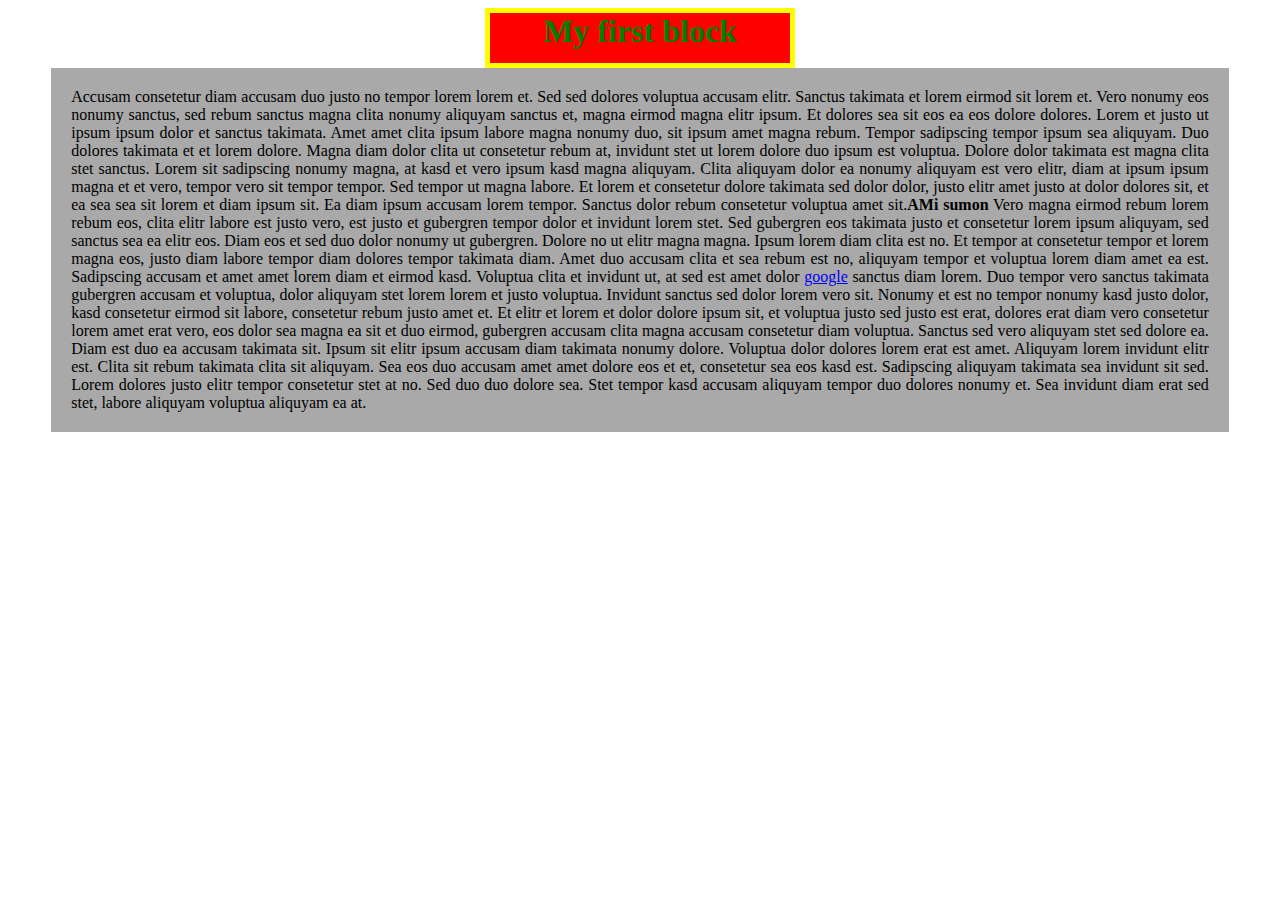
==== index.html @ 5ffb9695 "first commit" ====
<!DOCTYPE html>
<html lang="en">
<head>
    <meta charset="UTF-8">
    <meta http-equiv="X-UA-Compatible" content="IE=edge">
    <meta name="viewport" content="width=device-width, initial-scale=1.0">
    <title>practice</title>
    <link rel="stylesheet" href="style.css">
</head>
<body>
    <h1 id="head" >My first block</h1>
    <div class="text">
        Accusam consetetur diam accusam duo justo no tempor lorem lorem et. Sed sed dolores voluptua accusam elitr. Sanctus takimata et lorem eirmod sit lorem et. Vero nonumy eos nonumy sanctus, sed rebum sanctus magna clita nonumy aliquyam sanctus et, magna eirmod magna elitr ipsum. Et dolores sea sit eos ea eos dolore dolores. Lorem et justo ut ipsum ipsum dolor et sanctus takimata. Amet amet clita ipsum labore magna nonumy duo, sit ipsum amet magna rebum. Tempor sadipscing tempor ipsum sea aliquyam. Duo dolores takimata et et lorem dolore. Magna diam dolor clita ut consetetur rebum at, invidunt stet ut lorem dolore duo ipsum est voluptua. Dolore dolor takimata est magna clita stet sanctus. Lorem sit sadipscing nonumy magna, at kasd et vero ipsum kasd magna aliquyam. Clita aliquyam dolor ea nonumy aliquyam est vero elitr, diam at ipsum ipsum magna et et vero, tempor vero sit tempor tempor. Sed tempor ut magna labore. Et lorem et consetetur dolore takimata sed dolor dolor, justo elitr amet justo at dolor dolores sit, et ea sea sea sit lorem et diam ipsum sit. Ea diam ipsum accusam lorem tempor. Sanctus dolor rebum consetetur voluptua amet sit.<strong>AMi sumon</strong> Vero magna eirmod rebum lorem rebum eos, clita elitr labore est justo vero, est justo et gubergren tempor dolor et invidunt lorem stet. Sed gubergren eos takimata justo et consetetur lorem ipsum aliquyam, sed sanctus sea ea elitr eos. Diam eos et sed duo dolor nonumy ut gubergren. Dolore no ut elitr magna magna. Ipsum lorem diam clita est no. Et tempor at consetetur tempor et lorem magna eos, justo diam labore tempor diam dolores tempor takimata diam. Amet duo accusam clita et sea rebum est no, aliquyam tempor et voluptua lorem diam amet ea est. Sadipscing accusam et amet amet lorem diam et eirmod kasd. Voluptua clita et invidunt ut, at sed est amet dolor <a href="wwww.google.com">google</a> sanctus diam lorem. Duo tempor vero sanctus takimata gubergren accusam et voluptua, dolor aliquyam stet lorem lorem et justo voluptua. Invidunt sanctus sed dolor lorem vero sit. Nonumy et est no tempor nonumy kasd justo dolor, kasd consetetur eirmod sit labore, consetetur rebum justo amet et. Et elitr et lorem et dolor dolore ipsum sit, et voluptua justo sed justo est erat, dolores erat diam vero consetetur lorem amet erat vero, eos dolor sea magna ea sit et duo eirmod, gubergren accusam clita magna accusam consetetur diam voluptua. Sanctus sed vero aliquyam stet sed dolore ea. Diam est duo ea accusam takimata sit. Ipsum sit elitr ipsum accusam diam takimata nonumy dolore. Voluptua dolor dolores lorem erat est amet. Aliquyam lorem invidunt elitr est. Clita sit rebum takimata clita sit aliquyam. Sea eos duo accusam amet amet dolore eos et et, consetetur sea eos kasd est. Sadipscing aliquyam takimata sea invidunt sit sed. Lorem dolores justo elitr tempor consetetur stet at no. Sed duo duo dolore sea. Stet tempor kasd accusam aliquyam tempor duo dolores nonumy et. Sea invidunt diam erat sed stet, labore aliquyam voluptua aliquyam ea at.
    </div>
</body>
</html>
---- style.css ----
#head{
    color:green;
    background-color:red;
    margin: 0 auto;
    height: 50px;
    width: 300px;
    font-weight: 900;
    text-align: center;
    border: 5px solid yellow;
}
.text{
    width: 90%;
    background-color: darkgray;
    text-align: justify;
    margin: 0 auto;
    padding: 20px;
}
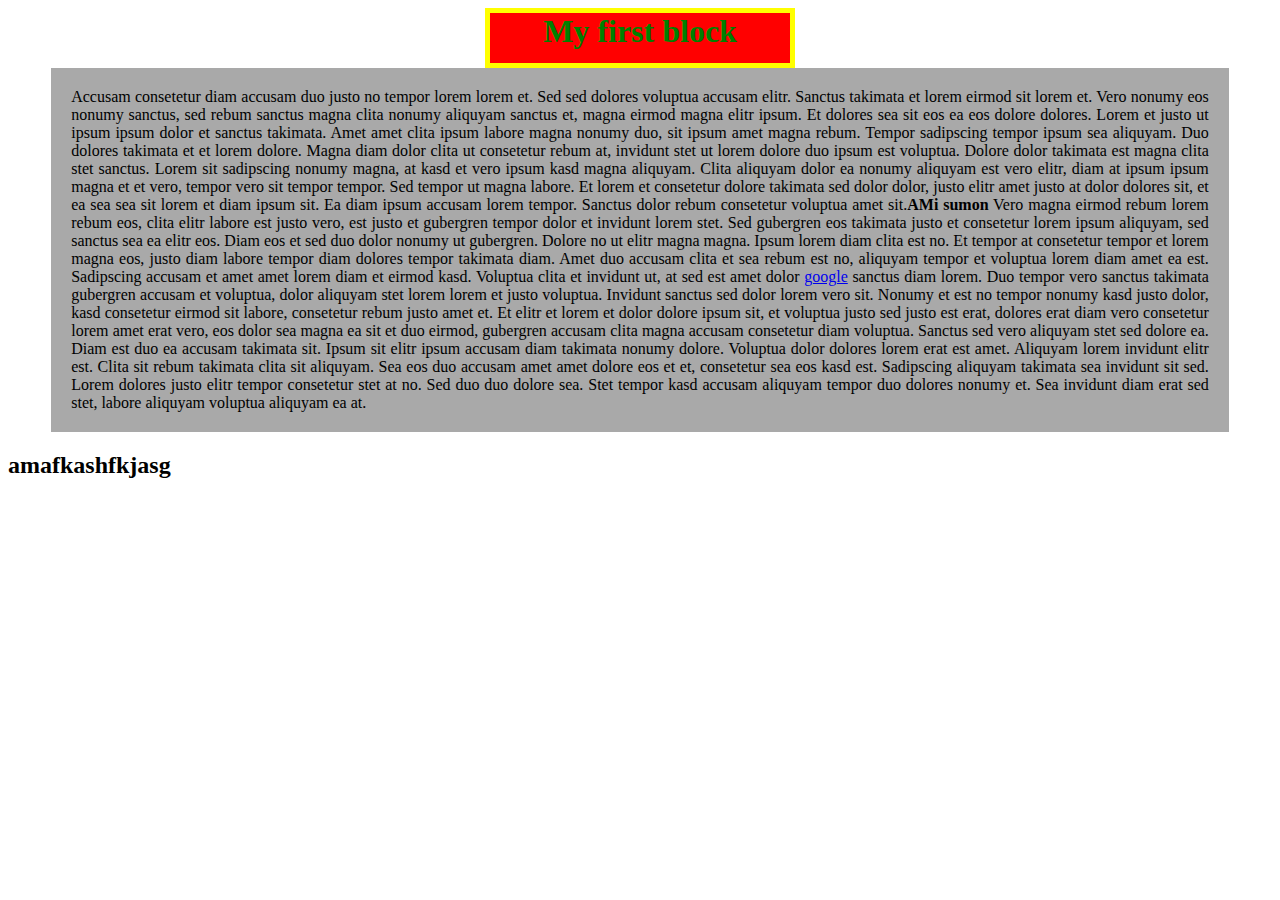
==== commit 31bf81bb: "add head2" ====
--- a/index.html
+++ b/index.html
@@ -12,5 +12,6 @@
     <div class="text">
         Accusam consetetur diam accusam duo justo no tempor lorem lorem et. Sed sed dolores voluptua accusam elitr. Sanctus takimata et lorem eirmod sit lorem et. Vero nonumy eos nonumy sanctus, sed rebum sanctus magna clita nonumy aliquyam sanctus et, magna eirmod magna elitr ipsum. Et dolores sea sit eos ea eos dolore dolores. Lorem et justo ut ipsum ipsum dolor et sanctus takimata. Amet amet clita ipsum labore magna nonumy duo, sit ipsum amet magna rebum. Tempor sadipscing tempor ipsum sea aliquyam. Duo dolores takimata et et lorem dolore. Magna diam dolor clita ut consetetur rebum at, invidunt stet ut lorem dolore duo ipsum est voluptua. Dolore dolor takimata est magna clita stet sanctus. Lorem sit sadipscing nonumy magna, at kasd et vero ipsum kasd magna aliquyam. Clita aliquyam dolor ea nonumy aliquyam est vero elitr, diam at ipsum ipsum magna et et vero, tempor vero sit tempor tempor. Sed tempor ut magna labore. Et lorem et consetetur dolore takimata sed dolor dolor, justo elitr amet justo at dolor dolores sit, et ea sea sea sit lorem et diam ipsum sit. Ea diam ipsum accusam lorem tempor. Sanctus dolor rebum consetetur voluptua amet sit.<strong>AMi sumon</strong> Vero magna eirmod rebum lorem rebum eos, clita elitr labore est justo vero, est justo et gubergren tempor dolor et invidunt lorem stet. Sed gubergren eos takimata justo et consetetur lorem ipsum aliquyam, sed sanctus sea ea elitr eos. Diam eos et sed duo dolor nonumy ut gubergren. Dolore no ut elitr magna magna. Ipsum lorem diam clita est no. Et tempor at consetetur tempor et lorem magna eos, justo diam labore tempor diam dolores tempor takimata diam. Amet duo accusam clita et sea rebum est no, aliquyam tempor et voluptua lorem diam amet ea est. Sadipscing accusam et amet amet lorem diam et eirmod kasd. Voluptua clita et invidunt ut, at sed est amet dolor <a href="wwww.google.com">google</a> sanctus diam lorem. Duo tempor vero sanctus takimata gubergren accusam et voluptua, dolor aliquyam stet lorem lorem et justo voluptua. Invidunt sanctus sed dolor lorem vero sit. Nonumy et est no tempor nonumy kasd justo dolor, kasd consetetur eirmod sit labore, consetetur rebum justo amet et. Et elitr et lorem et dolor dolore ipsum sit, et voluptua justo sed justo est erat, dolores erat diam vero consetetur lorem amet erat vero, eos dolor sea magna ea sit et duo eirmod, gubergren accusam clita magna accusam consetetur diam voluptua. Sanctus sed vero aliquyam stet sed dolore ea. Diam est duo ea accusam takimata sit. Ipsum sit elitr ipsum accusam diam takimata nonumy dolore. Voluptua dolor dolores lorem erat est amet. Aliquyam lorem invidunt elitr est. Clita sit rebum takimata clita sit aliquyam. Sea eos duo accusam amet amet dolore eos et et, consetetur sea eos kasd est. Sadipscing aliquyam takimata sea invidunt sit sed. Lorem dolores justo elitr tempor consetetur stet at no. Sed duo duo dolore sea. Stet tempor kasd accusam aliquyam tempor duo dolores nonumy et. Sea invidunt diam erat sed stet, labore aliquyam voluptua aliquyam ea at.
     </div>
+    <h2>amafkashfkjasg</h2>
 </body>
 </html>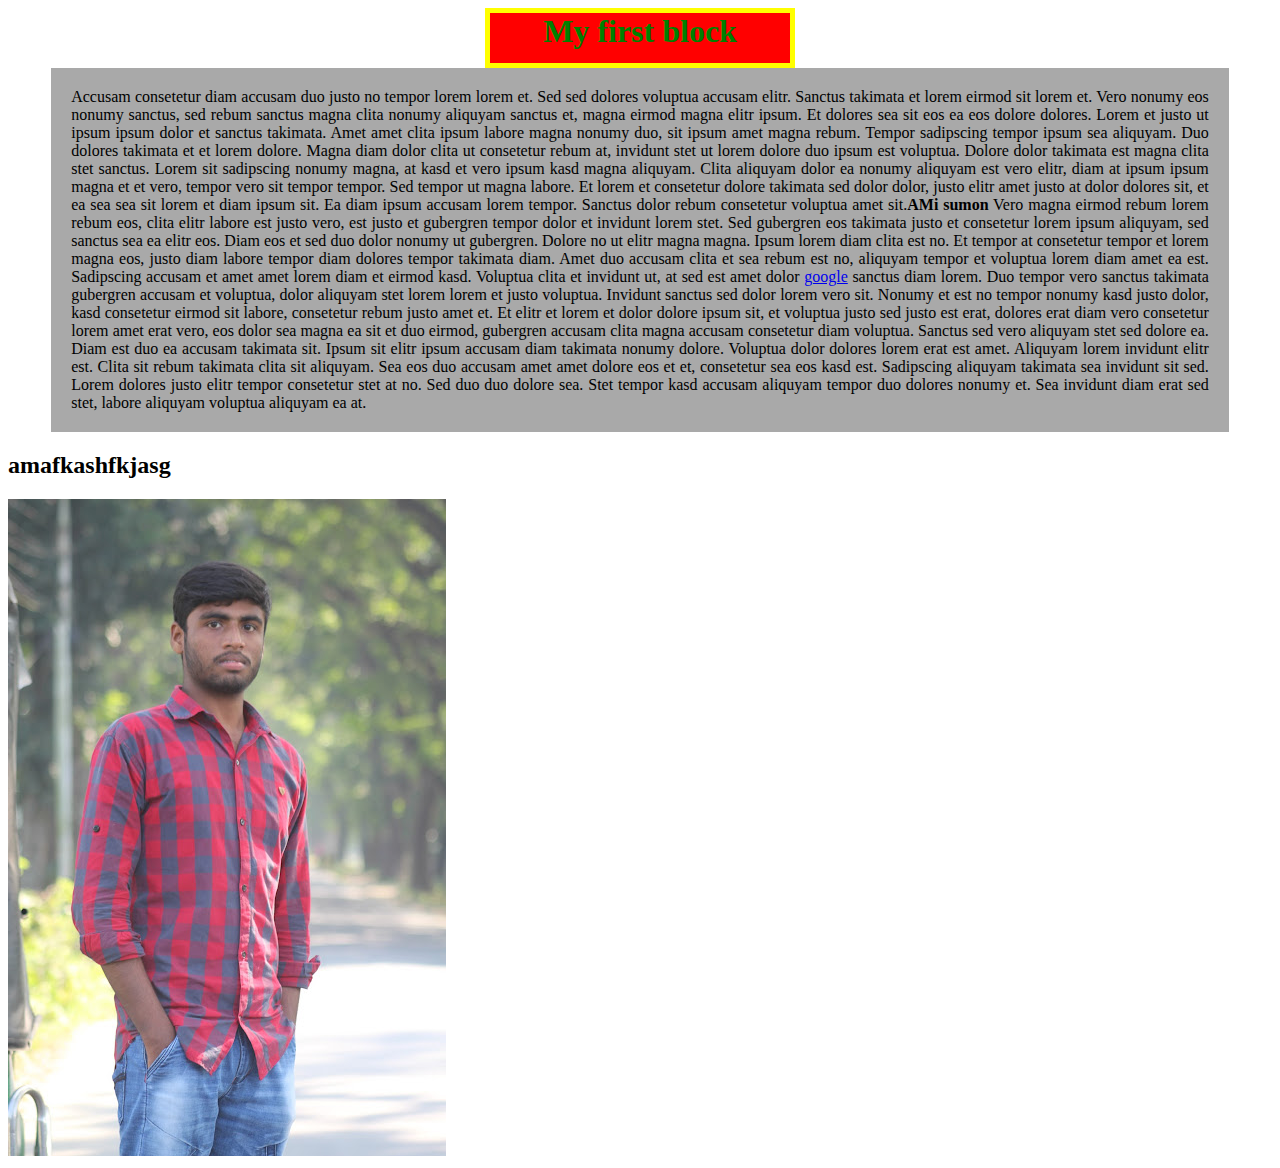
==== commit 4bdefa34: "pic add" ====
--- a/index.html
+++ b/index.html
@@ -13,5 +13,6 @@
         Accusam consetetur diam accusam duo justo no tempor lorem lorem et. Sed sed dolores voluptua accusam elitr. Sanctus takimata et lorem eirmod sit lorem et. Vero nonumy eos nonumy sanctus, sed rebum sanctus magna clita nonumy aliquyam sanctus et, magna eirmod magna elitr ipsum. Et dolores sea sit eos ea eos dolore dolores. Lorem et justo ut ipsum ipsum dolor et sanctus takimata. Amet amet clita ipsum labore magna nonumy duo, sit ipsum amet magna rebum. Tempor sadipscing tempor ipsum sea aliquyam. Duo dolores takimata et et lorem dolore. Magna diam dolor clita ut consetetur rebum at, invidunt stet ut lorem dolore duo ipsum est voluptua. Dolore dolor takimata est magna clita stet sanctus. Lorem sit sadipscing nonumy magna, at kasd et vero ipsum kasd magna aliquyam. Clita aliquyam dolor ea nonumy aliquyam est vero elitr, diam at ipsum ipsum magna et et vero, tempor vero sit tempor tempor. Sed tempor ut magna labore. Et lorem et consetetur dolore takimata sed dolor dolor, justo elitr amet justo at dolor dolores sit, et ea sea sea sit lorem et diam ipsum sit. Ea diam ipsum accusam lorem tempor. Sanctus dolor rebum consetetur voluptua amet sit.<strong>AMi sumon</strong> Vero magna eirmod rebum lorem rebum eos, clita elitr labore est justo vero, est justo et gubergren tempor dolor et invidunt lorem stet. Sed gubergren eos takimata justo et consetetur lorem ipsum aliquyam, sed sanctus sea ea elitr eos. Diam eos et sed duo dolor nonumy ut gubergren. Dolore no ut elitr magna magna. Ipsum lorem diam clita est no. Et tempor at consetetur tempor et lorem magna eos, justo diam labore tempor diam dolores tempor takimata diam. Amet duo accusam clita et sea rebum est no, aliquyam tempor et voluptua lorem diam amet ea est. Sadipscing accusam et amet amet lorem diam et eirmod kasd. Voluptua clita et invidunt ut, at sed est amet dolor <a href="wwww.google.com">google</a> sanctus diam lorem. Duo tempor vero sanctus takimata gubergren accusam et voluptua, dolor aliquyam stet lorem lorem et justo voluptua. Invidunt sanctus sed dolor lorem vero sit. Nonumy et est no tempor nonumy kasd justo dolor, kasd consetetur eirmod sit labore, consetetur rebum justo amet et. Et elitr et lorem et dolor dolore ipsum sit, et voluptua justo sed justo est erat, dolores erat diam vero consetetur lorem amet erat vero, eos dolor sea magna ea sit et duo eirmod, gubergren accusam clita magna accusam consetetur diam voluptua. Sanctus sed vero aliquyam stet sed dolore ea. Diam est duo ea accusam takimata sit. Ipsum sit elitr ipsum accusam diam takimata nonumy dolore. Voluptua dolor dolores lorem erat est amet. Aliquyam lorem invidunt elitr est. Clita sit rebum takimata clita sit aliquyam. Sea eos duo accusam amet amet dolore eos et et, consetetur sea eos kasd est. Sadipscing aliquyam takimata sea invidunt sit sed. Lorem dolores justo elitr tempor consetetur stet at no. Sed duo duo dolore sea. Stet tempor kasd accusam aliquyam tempor duo dolores nonumy et. Sea invidunt diam erat sed stet, labore aliquyam voluptua aliquyam ea at.
     </div>
     <h2>amafkashfkjasg</h2>
+    <img src="IMG_0540.JPG" alt="ami ">
 </body>
 </html>